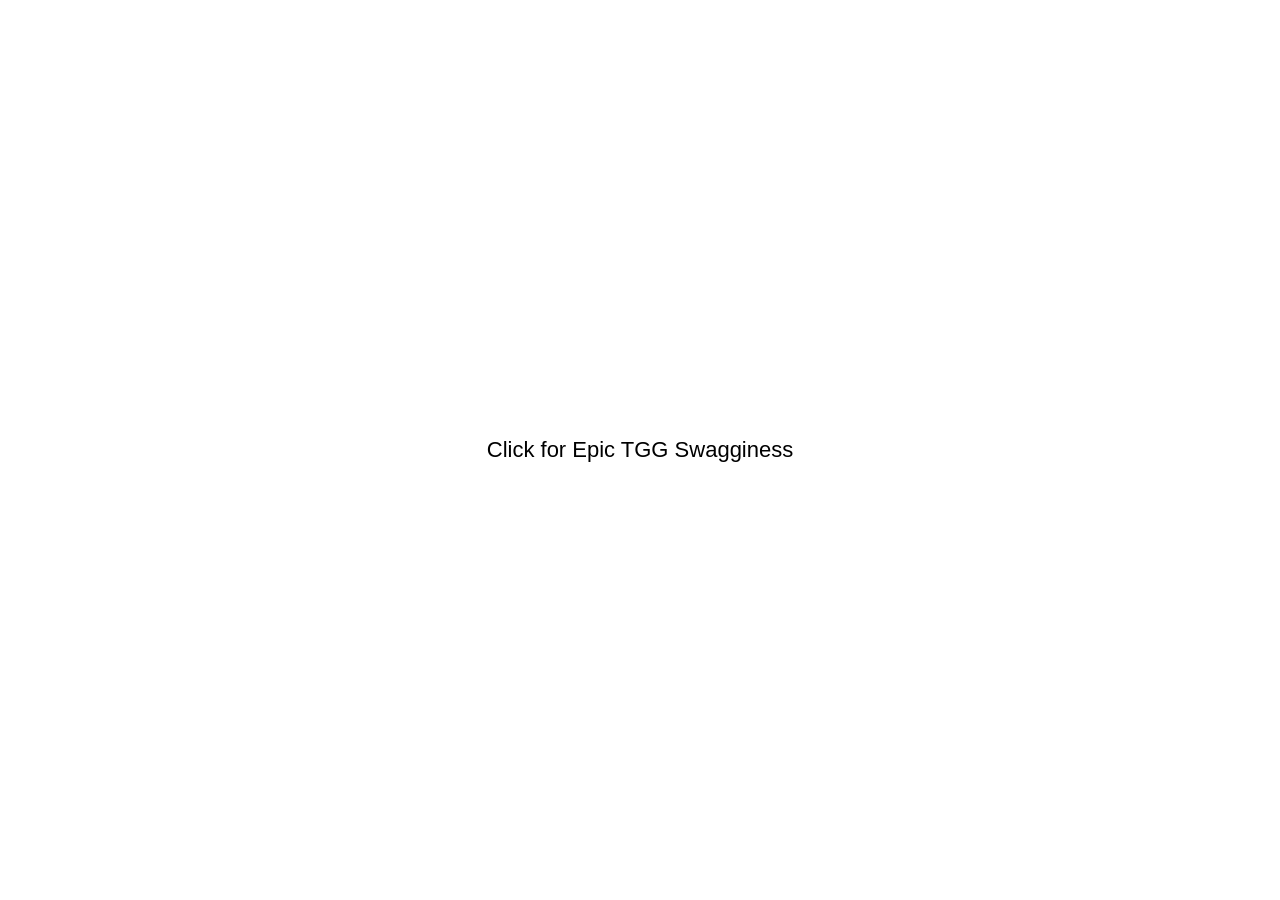
==== index.html @ 1a052678 "Add files via upload" ====
<!DOCTYPE html>
<html lang="en">
<head>
  <meta charset="UTF-8">
  <meta name="viewport" content="width=device-width, initial-scale=1.0">
  <title>Totally Good Gamers</title>

  <style>
    body {
      margin: 0;
      font-family: Arial, sans-serif;
      color: black;
      cursor: pointer;
      overflow: hidden;
    }

    /* Background image */
    .bg {
      position: fixed;
      top: 0;
      left: 0;
      width: 100%;
      height: 100%;
      background-image: url("tgg-background.jpg");
      background-size: cover;
      background-position: center;
      background-repeat: no-repeat;
      z-index: -2;
    }

    /* Dark overlay */
    .overlay {
      position: fixed;
      top: 0;
      left: 0;
      width: 100%;
      height: 100%;
      background: rgba(0,0,0,0.55);
      z-index: -1;
    }

    /* Content */
    .content {
      text-align: center;
      padding-top: 80px;
    }

    a {
      color: #ff4d4d;
      text-decoration: none;
      font-weight: bold;
    }

    a:hover {
      text-decoration: underline;
    }

    /* Click screen */
    #clickOverlay {
      position: fixed;
      top: 0;
      left: 0;
      width: 100%;
      height: 100%;
      background: white;
      display: flex;
      align-items: center;
      justify-content: center;
      font-size: 22px;
      z-index: 10;
    }

    iframe {
      display: none;
    }
  </style>
</head>

<body onclick="startMusic()">

  <!-- Background -->
  <div class="bg"></div>
  

  <!-- Click to start -->
  <div id="clickOverlay">Click for Epic TGG Swagginess</div>

  <!-- Content -->
  <div class="content">
    <h1>Totally Good Gamers : Official Website</h1>
    <p>coming as soon as Nick stops being lazy 😎</p>

    <p>
      🔗 YouTube:
      <a href="https://www.youtube.com/@YOUR_CHANNEL" target="_blank">
        Totally Good Gamers Channel
      </a>
    </p>
  </div>

  <!-- Hidden YouTube music -->
  <iframe id="music"
    src="https://www.youtube.com/embed/r_KrfgRyVD4?enablejsapi=1"
    allow="autoplay; encrypted-media">
  </iframe>

  <script>
    function startMusic() {
      document.getElementById("clickOverlay").style.display = "none";

      document.getElementById("music").src =
        "https://www.youtube.com/embed/r_KrfgRyVD4?autoplay=1&mute=0";
    }
  </script>

</body>
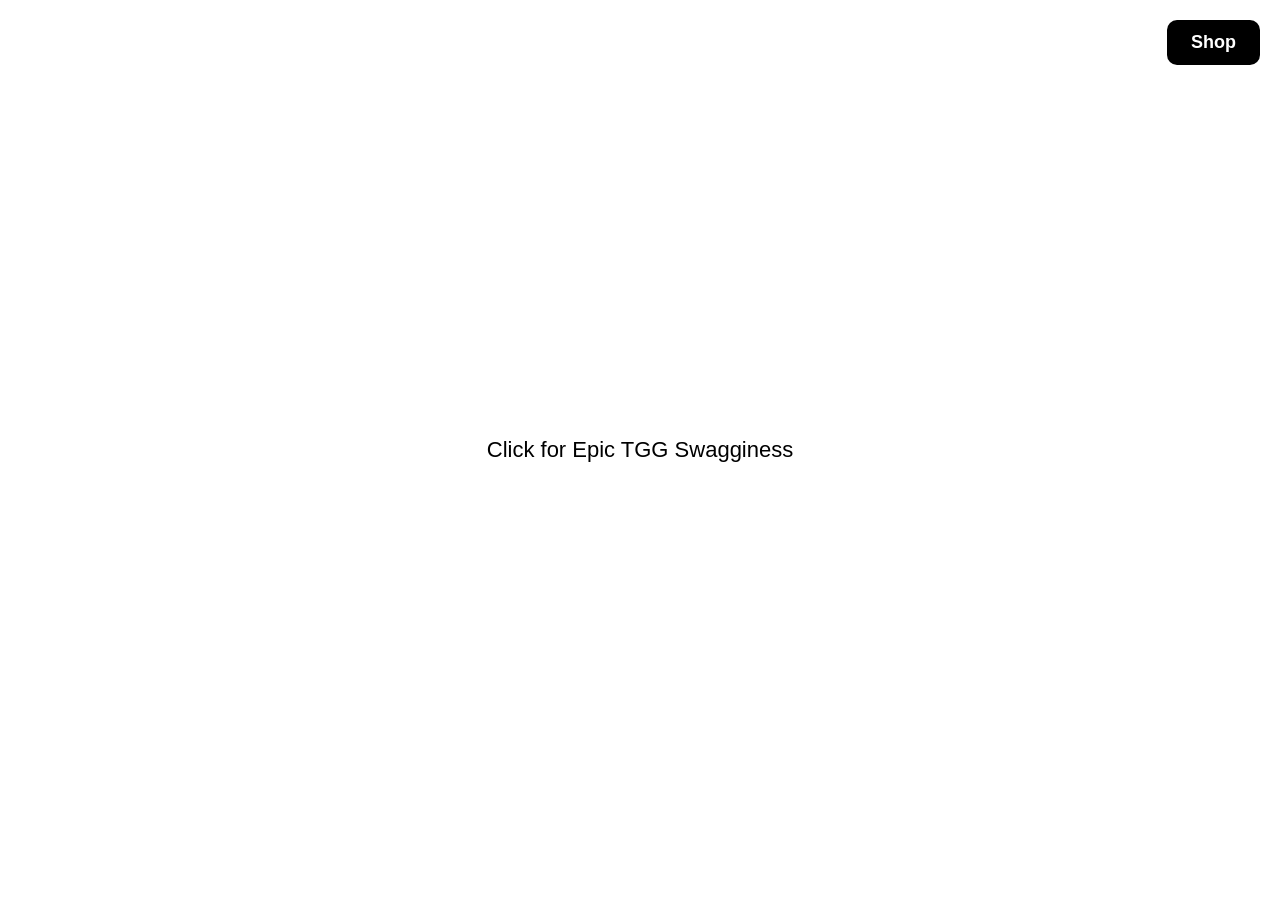
==== commit 11ecea82: "Add files via upload" ====
--- a/index.html
+++ b/index.html
@@ -28,16 +28,33 @@
       z-index: -2;
     }
 
-    /* Dark overlay */
-    .overlay {
+    /* SHOP BUTTON */
+    .shop-btn {
       position: fixed;
-      top: 0;
-      left: 0;
-      width: 100%;
-      height: 100%;
-      background: rgba(0,0,0,0.55);
-      z-index: -1;
+      top: 20px;
+      right: 20px;
+
+      background: black;
+      color: white;
+
+      padding: 12px 24px;
+      border-radius: 10px;
+
+      text-decoration: none;
+      font-size: 18px;
+      font-weight: bold;
+
+      transition: 0.3s ease;
+      z-index: 9999;
     }
+
+    .shop-btn:hover {
+      background: white;
+      color: black;
+      transform: scale(1.05);
+    }
+
+    
 
     /* Content */
     .content {
@@ -46,7 +63,7 @@
     }
 
     a {
-      color: #ff4d4d;
+      color: black;
       text-decoration: none;
       font-weight: bold;
     }
@@ -80,7 +97,12 @@
 
   <!-- Background -->
   <div class="bg"></div>
-  
+
+  <!-- Overlay -->
+  <div class="overlay"></div>
+
+  <!-- SHOP BUTTON -->
+  <a href="https://totallygoodgamers.shop/" class="shop-btn" target="_blank">Shop</a>
 
   <!-- Click to start -->
   <div id="clickOverlay">Click for Epic TGG Swagginess</div>
@@ -92,8 +114,15 @@
 
     <p>
       🔗 YouTube:
-      <a href="https://www.youtube.com/@YOUR_CHANNEL" target="_blank">
+      <a href="https://www.youtube.com/@TotallyGoodGamers" target="_blank">
         Totally Good Gamers Channel
+      </a>
+    </p>
+
+    <p>
+      🔗 Discord:
+      <a href="https://www.discord.gg/tggyt" target="_blank">
+        Discord Server
       </a>
     </p>
   </div>
@@ -113,4 +142,10 @@
     }
   </script>
 
-</body>+  <!-- AdSense -->
+  <script async
+    src="https://pagead2.googlesyndication.com/pagead/js/adsbygoogle.js?client=ca-pub-6956320025992349"
+    crossorigin="anonymous"></script>
+
+</body>
+</html>
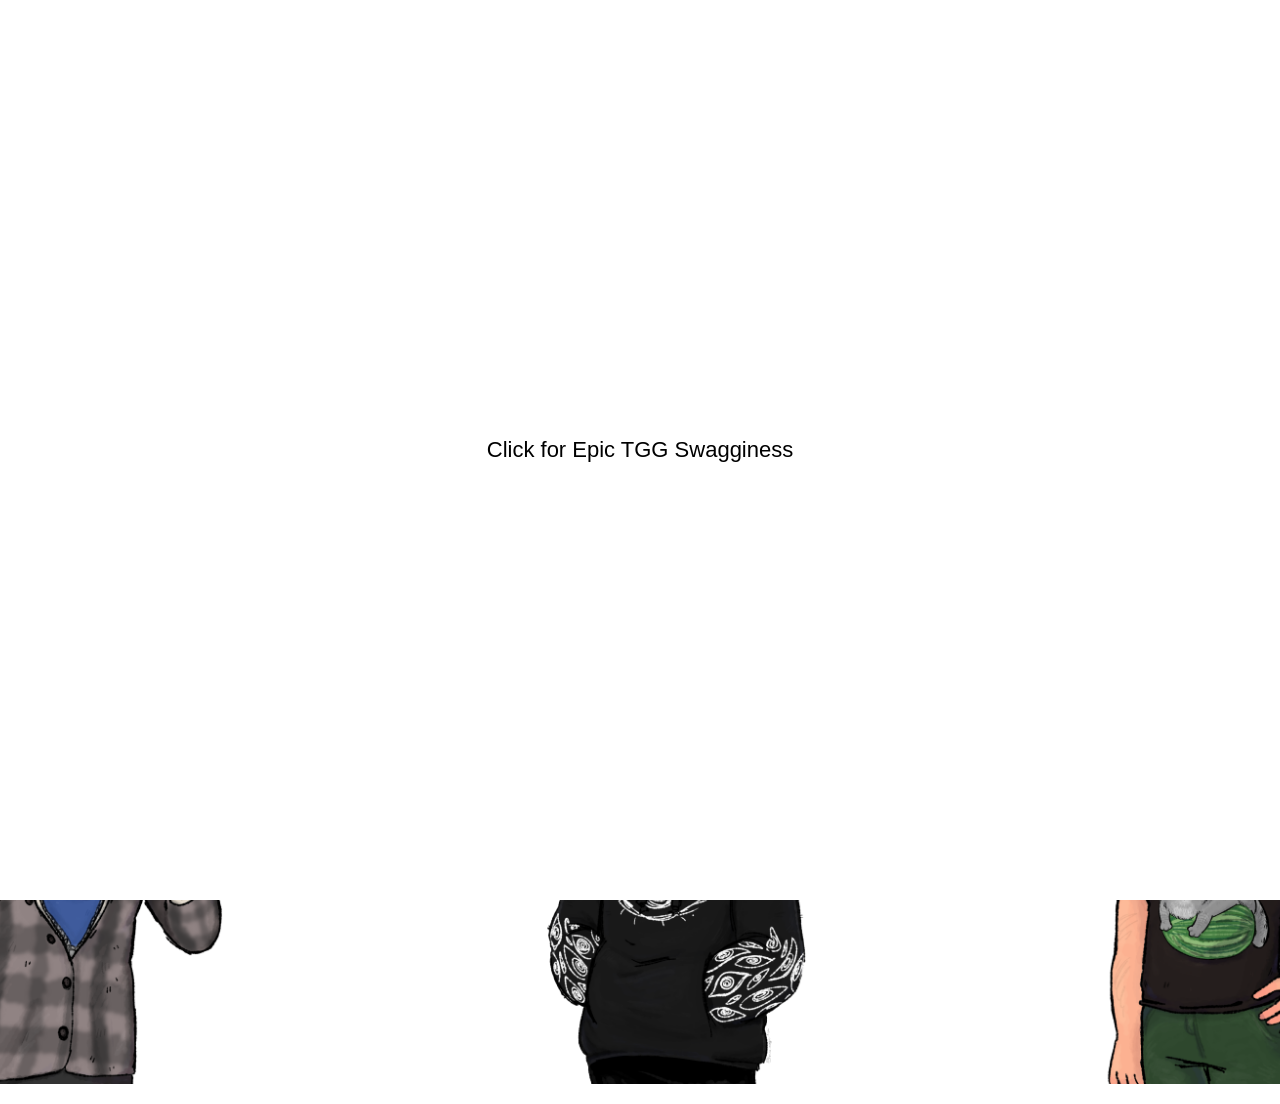
==== commit b6c7d05b: "Add files via upload" ====
--- a/index.html
+++ b/index.html
@@ -4,148 +4,64 @@
   <meta charset="UTF-8">
   <meta name="viewport" content="width=device-width, initial-scale=1.0">
   <title>Totally Good Gamers</title>
-
-  <style>
-    body {
-      margin: 0;
-      font-family: Arial, sans-serif;
-      color: black;
-      cursor: pointer;
-      overflow: hidden;
-    }
-
-    /* Background image */
-    .bg {
-      position: fixed;
-      top: 0;
-      left: 0;
-      width: 100%;
-      height: 100%;
-      background-image: url("tgg-background.jpg");
-      background-size: cover;
-      background-position: center;
-      background-repeat: no-repeat;
-      z-index: -2;
-    }
-
-    /* SHOP BUTTON */
-    .shop-btn {
-      position: fixed;
-      top: 20px;
-      right: 20px;
-
-      background: black;
-      color: white;
-
-      padding: 12px 24px;
-      border-radius: 10px;
-
-      text-decoration: none;
-      font-size: 18px;
-      font-weight: bold;
-
-      transition: 0.3s ease;
-      z-index: 9999;
-    }
-
-    .shop-btn:hover {
-      background: white;
-      color: black;
-      transform: scale(1.05);
-    }
-
-    
-
-    /* Content */
-    .content {
-      text-align: center;
-      padding-top: 80px;
-    }
-
-    a {
-      color: black;
-      text-decoration: none;
-      font-weight: bold;
-    }
-
-    a:hover {
-      text-decoration: underline;
-    }
-
-    /* Click screen */
-    #clickOverlay {
-      position: fixed;
-      top: 0;
-      left: 0;
-      width: 100%;
-      height: 100%;
-      background: white;
-      display: flex;
-      align-items: center;
-      justify-content: center;
-      font-size: 22px;
-      z-index: 10;
-    }
-
-    iframe {
-      display: none;
-    }
-  </style>
+  <link rel="stylesheet" href="styles.css">
 </head>
 
 <body onclick="startMusic()">
 
-  <!-- Background -->
   <div class="bg"></div>
 
-  <!-- Overlay -->
-  <div class="overlay"></div>
+ 
 
-  <!-- SHOP BUTTON -->
-  <a href="https://totallygoodgamers.shop/" class="shop-btn" target="_blank">Shop</a>
+ 
 
-  <!-- Click to start -->
   <div id="clickOverlay">Click for Epic TGG Swagginess</div>
+ 
+  <main class="content">
+    <nav class="topnav">
+    <ul>
+      <li><a class="active" href="index.html"><img class="navicon" src="home-icon.png"></a></li>
+      <li><a href="https://totallygoodgamers.shop/"><img class="navicon" src="shop-icon.png"></a></li>
+      <li><a href="about.html"><img class="navicon" src="about-icon.png"></a></li>
+    </ul>
+  </nav>
+    <a href="https://www.youtube.com/@TotallyGoodGamers"><img class="logo" src="logo1.png" alt="Totally Good Gamers Logo" class="logo"></a>
 
-  <!-- Content -->
-  <div class="content">
-    <h1>Totally Good Gamers : Official Website</h1>
-    <p>coming as soon as Nick stops being lazy 😎</p>
+    <div class="tgg-crew">
+      <img class="noah" src="noah.png" alt="Swaggy noah">
+      <img class="blake" src="blake.png" alt="Swaggy blake">
+      <img class="nick" src="nick.png" alt="Swaggy nick">
+    </div>
+</main>
 
-    <p>
-      🔗 YouTube:
-      <a href="https://www.youtube.com/@TotallyGoodGamers" target="_blank">
-        Totally Good Gamers Channel
-      </a>
-    </p>
+   
 
-    <p>
-      🔗 Discord:
-      <a href="https://www.discord.gg/tggyt" target="_blank">
-        Discord Server
-      </a>
-    </p>
-  </div>
-
-  <!-- Hidden YouTube music -->
-  <iframe id="music"
+  <iframe
+    id="music"
     src="https://www.youtube.com/embed/r_KrfgRyVD4?enablejsapi=1"
-    allow="autoplay; encrypted-media">
+    allow="autoplay; encrypted-media"
+    style="display: none;">
   </iframe>
 
   <script>
+    let musicStarted = false;
+
     function startMusic() {
+      if (musicStarted) return;
+
+      musicStarted = true;
+
       document.getElementById("clickOverlay").style.display = "none";
-
+document.querySelector(".topnav").style.display = "block";
       document.getElementById("music").src =
         "https://www.youtube.com/embed/r_KrfgRyVD4?autoplay=1&mute=0";
     }
   </script>
 
-  <!-- AdSense -->
   <script async
     src="https://pagead2.googlesyndication.com/pagead/js/adsbygoogle.js?client=ca-pub-6956320025992349"
-    crossorigin="anonymous"></script>
+    crossorigin="anonymous">
+  </script>
 
 </body>
 </html>
--- a/styles.css
+++ b/styles.css
@@ -0,0 +1,199 @@
+* {
+      margin: 0;
+      padding: 0;
+      box-sizing: border-box;
+    }
+
+    body {
+      font-family: Arial, sans-serif;
+      color: white;
+      overflow-x: hidden;
+      overflow-y: auto;
+    }
+    ul {
+  list-style-type:none;
+  margin: 0;
+  padding: 0;
+  background-color: #801212;
+  display: flex;
+  justify-content: center;
+  color:white;
+}
+.navicon
+{
+    width:300px;
+    height:300px;
+}
+.topnav {
+    width: 100%;
+    position: fixed;
+    top: 0;
+    left: 0;
+    z-index: 1000;
+     background: transparent;
+     display: none;
+}
+
+.topnav ul {
+    list-style: none;
+    margin: 0;
+    padding: 15px;
+    display: flex;
+    justify-content: center;
+    gap: 20px;
+     background: transparent;
+}
+
+.topnav li {
+    display: inline;
+}
+.tgg-crew
+{
+   display: flex;
+    justify-content: center;
+    gap: 40px;
+
+    margin-top: -300px;
+}
+.noah
+{
+    padding:left;
+    width: 500px;
+    height:500px;
+}
+.noah:hover
+{
+   transform: translateY(-4px) scale(1.02);
+  filter: drop-shadow(0 10px 15px rgba(0,0,0,0.2));
+} 
+.nick
+{
+    padding:right;
+    width: 500px;
+    height:500px;
+}
+.nick:hover
+{
+   transform: translateY(-4px) scale(1.02);
+  filter: drop-shadow(0 10px 15px rgba(0,0,0,0.2));
+} 
+.blake
+{
+    padding:center;
+    width: 500px;
+    height:500px;
+}
+.blake:hover
+{
+    transform: translateY(-4px) scale(1.02);
+  filter: drop-shadow(0 10px 15px rgba(0,0,0,0.2));
+}
+.topnav a {
+    color: white;
+    text-decoration: none;
+    font-size: 20px;
+    font-weight: bold;
+}
+
+.topnav a:hover {
+    color: #ffcc00;
+    transform: translateY(-4px) scale(1.02);
+  filter: drop-shadow(0 10px 15px rgba(0,0,0,0.2));
+}
+
+ul li {
+  float: left;
+  
+}
+.logo:hover{
+    transform: translateY(-4px) scale(1.02);
+  filter: drop-shadow(0 10px 15px rgba(0,0,0,0.2));
+}
+  
+.location:link, .location:visited
+{
+    color:red;
+}
+  
+ul li a {
+  display: block;
+  color: white;
+  text-align: center;
+  padding: 14px 16px;
+  text-decoration: none;
+}
+    body {
+      margin: 0;
+      font-family: Arial, sans-serif;
+      color: black;
+      cursor: pointer;
+      overflow: hidden;
+    }
+
+    /* Background image */
+    .bg {
+      position: fixed;
+      top: 0;
+      left: 0;
+      width: 100%;
+      height: 100%;
+      background-image: url("tgg-background.jpg");
+      background-size: cover;
+      background-position: center;
+      background-repeat: no-repeat;
+      z-index: -2;
+    }
+    .content{
+       
+    min-height: 100vh;
+
+      display: flex;
+      flex-direction: column;
+      justify-content: center;
+      align-items: center;
+
+      text-align: center;
+      padding: 20px;
+      
+    }
+
+    
+  
+
+    
+
+    /* Content */
+    .content {
+      text-align: center;
+      padding-top: 80px;
+    }
+
+    a {
+      color: black;
+      text-decoration: none;
+      font-weight: bold;
+    }
+
+    a:hover {
+      text-decoration: underline;
+    }
+
+    /* Click screen */
+    #clickOverlay {
+
+      position: fixed;
+      top: 0;
+      left: 0;
+      width: 100%;
+      height: 100%;
+      background: white;
+      display: flex;
+      align-items: center;
+      justify-content: center;
+      font-size: 22px;
+      z-index: 10;
+    }
+
+    iframe {
+      display: none;
+    }
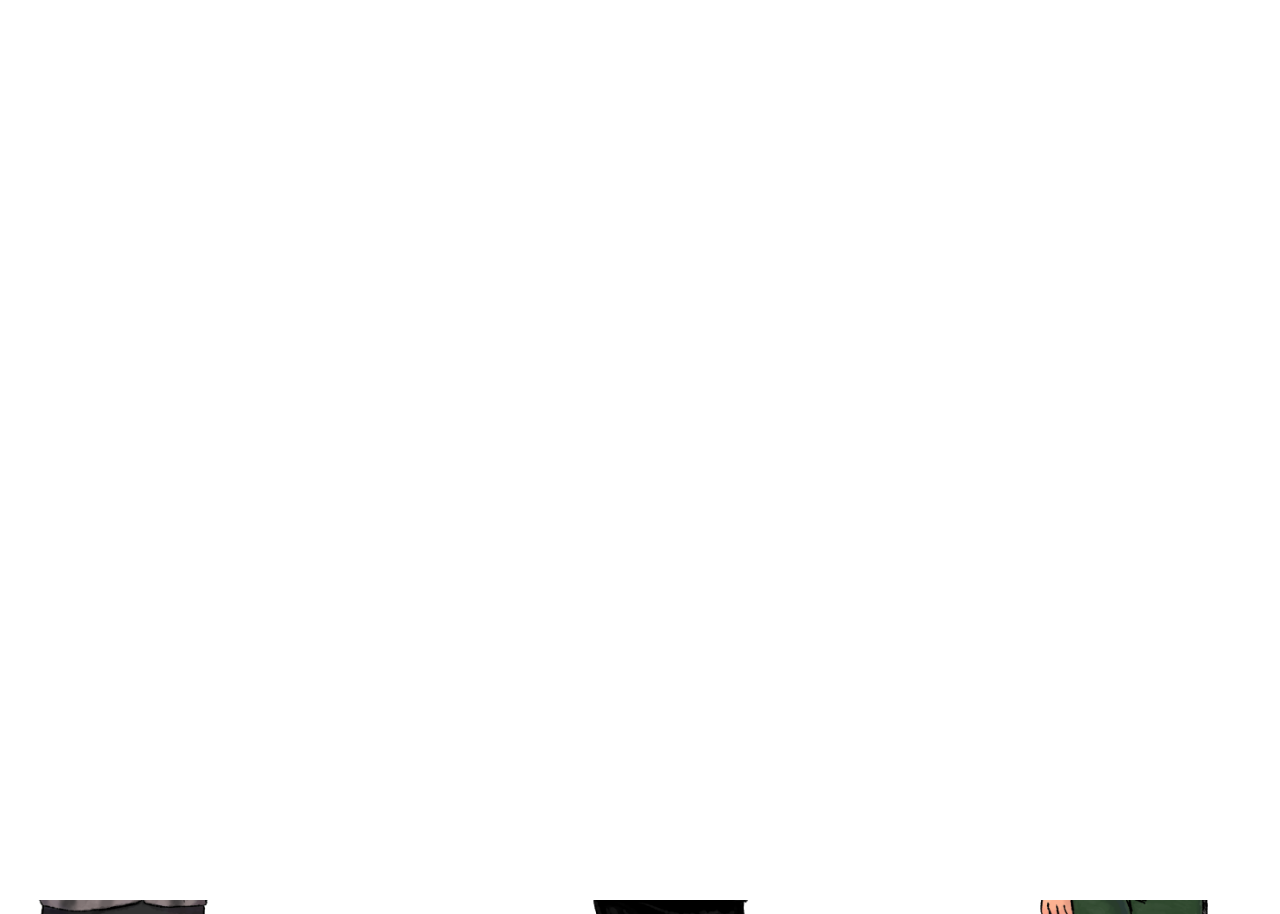
==== commit 96d76142: "Add files via upload" ====
--- a/index.html
+++ b/index.html
@@ -32,6 +32,7 @@
       <img class="blake" src="blake.png" alt="Swaggy blake">
       <img class="nick" src="nick.png" alt="Swaggy nick">
     </div>
+    <img class="logo2" src="log2.png">
 </main>
 
    
--- a/styles.css
+++ b/styles.css
@@ -1,199 +1,236 @@
-* {
-      margin: 0;
-      padding: 0;
-      box-sizing: border-box;
-    }
-
-    body {
-      font-family: Arial, sans-serif;
-      color: white;
-      overflow-x: hidden;
-      overflow-y: auto;
-    }
-    ul {
-  list-style-type:none;
-  margin: 0;
-  padding: 0;
-  background-color: #801212;
-  display: flex;
-  justify-content: center;
-  color:white;
-}
-.navicon
+*{
+    margin:0;
+    padding:0;
+    box-sizing:border-box;
+}
+
+/* BODY */
+body{
+    font-family:Arial,sans-serif;
+    color:white;
+    cursor:pointer;
+    overflow-x:hidden;
+    overflow-y:auto;
+}
+
+/* BACKGROUND */
+.bg{
+    position:fixed;
+    top:0;
+    left:0;
+    width:100%;
+    height:100%;
+    background-image:url("tgg-background.jpg");
+    background-size:cover;
+    background-position:center;
+    background-repeat:no-repeat;
+    z-index:-2;
+}
+
+/* MAIN CONTENT */
+.content{
+    min-height:100vh;
+    display:flex;
+    flex-direction:column;
+    align-items:center;
+    justify-content:flex-start;
+    text-align:center;
+    padding-top:20px;
+}
+
+/* NAVIGATION */
+.topnav{
+    width:100%;
+    position:fixed;
+    top:0;
+    left:0;
+    z-index:1000;
+    display:none;
+    background:transparent;
+}
+
+.topnav ul{
+    list-style:none;
+    display:flex;
+    justify-content:center;
+    align-items:center;
+    gap:10px;
+    padding:5px 0;
+    background:transparent;
+}
+
+.topnav li{
+    display:flex;
+}
+
+.topnav a{
+    text-decoration:none;
+    transition:.3s;
+}
+
+.topnav a:hover{
+    transform:translateY(-4px) scale(1.02);
+    filter:drop-shadow(0 10px 15px rgba(0,0,0,.25));
+}
+
+.navicon{
+    width:120px;
+    height:auto;
+}
+
+/* LOGO */
+.logo{
+    width:550px;
+    max-width:90vw;
+    height:auto;
+    margin-top:40px;
+    transition:.3s;
+}
+
+.logo:hover{
+    transform:translateY(-4px) scale(1.02);
+    filter:drop-shadow(0 10px 15px rgba(0,0,0,.25));
+}
+.logo2
 {
-    width:300px;
-    height:300px;
-}
-.topnav {
-    width: 100%;
-    position: fixed;
-    top: 0;
-    left: 0;
-    z-index: 1000;
-     background: transparent;
-     display: none;
-}
-
-.topnav ul {
-    list-style: none;
-    margin: 0;
-    padding: 15px;
-    display: flex;
-    justify-content: center;
-    gap: 20px;
-     background: transparent;
-}
-
-.topnav li {
-    display: inline;
-}
-.tgg-crew
-{
-   display: flex;
-    justify-content: center;
-    gap: 40px;
-
-    margin-top: -300px;
-}
-.noah
-{
-    padding:left;
-    width: 500px;
-    height:500px;
-}
-.noah:hover
-{
-   transform: translateY(-4px) scale(1.02);
-  filter: drop-shadow(0 10px 15px rgba(0,0,0,0.2));
-} 
-.nick
-{
-    padding:right;
-    width: 500px;
-    height:500px;
-}
-.nick:hover
-{
-   transform: translateY(-4px) scale(1.02);
-  filter: drop-shadow(0 10px 15px rgba(0,0,0,0.2));
-} 
-.blake
-{
-    padding:center;
-    width: 500px;
-    height:500px;
-}
-.blake:hover
-{
-    transform: translateY(-4px) scale(1.02);
-  filter: drop-shadow(0 10px 15px rgba(0,0,0,0.2));
-}
-.topnav a {
-    color: white;
-    text-decoration: none;
-    font-size: 20px;
-    font-weight: bold;
-}
-
-.topnav a:hover {
-    color: #ffcc00;
-    transform: translateY(-4px) scale(1.02);
-  filter: drop-shadow(0 10px 15px rgba(0,0,0,0.2));
-}
-
-ul li {
-  float: left;
+    width:1500px;
+    height:auto;
+    margin-top:-250px;
+}
+
+/* CREW */
+.tgg-crew{
+    display:flex;
+    justify-content:center;
+    align-items:flex-end;
+    gap:15px;
+    margin-top:-150px;
+}
+
+.noah,
+.nick,
+.blake{
+    width:450px;
+    height:auto;
+    object-fit:contain;
+    transition:.3s;
+}
+
+.noah:hover,
+.nick:hover,
+.blake:hover{
+    transform:translateY(-4px) scale(1.02);
+    filter:drop-shadow(0 10px 15px rgba(0,0,0,.25));
+}
+
+/* LINKS */
+a{
+    color:white;
+    text-decoration:none;
+    font-weight:bold;
+}
+
+.location:link,
+.location:visited{
+    color:red;
+}
+
+/* CLICK OVERLAY */
+#clickOverlay{
+    position:fixed;
+    inset:0;
+    background:white;
+    display:flex;
+    align-items:center;
+    justify-content:center;
+    font-size:22px;
+    z-index:10;
+}
+
+/* IFRAME */
+iframe{
+    display:none;
+}
+
+/* ========================= */
+/* MOBILE */
+/* ========================= */
+
+@media screen and (max-width:768px){
+
+    .content{
+        min-height:100vh;
+        padding-top:0;
+    }
+
+    /* NAVBAR */
+    .topnav ul{
+        gap:4px;
+        padding:0;
+    }
+
+    .navicon{
+        width:85px;
+        height:auto;
+    }
+
+    /* LOGO */
+    .logo{
+        
+        width:260px;
+        max-width:80vw;
+        margin-top:-35px;
+        margin-bottom:-100px;
+    }
+      .logo2 {
+        width: 100vw;
+        height: auto;
+        margin-top: 280px;
+    }
+
+    /* CREW */
+    .tgg-crew{
+        width:100%;
+        display:flex;
+        justify-content:center;
+        align-items:flex-end;
+        gap:0;
+        margin-top:0;
+    }
+
+    .noah,
+    .nick,
+    .blake{
+        width:55vw;
+        max-width:300px;
+        height:auto;
+        object-fit:contain;
+        margin-bottom:-300px;
+    }
+    .noah:hover,
+.nick:hover,
+.blake:hover{
+    transform:translateY(-4px) scale(1.02);
+    filter:drop-shadow(0 10px 15px rgba(0,0,0,.25));
+}
+.noah {
+    margin-right: -80px;
+}
+
+.nick {
+    margin-left: -105px;
   
 }
-.logo:hover{
-    transform: translateY(-4px) scale(1.02);
-  filter: drop-shadow(0 10px 15px rgba(0,0,0,0.2));
-}
-  
-.location:link, .location:visited
-{
-    color:red;
-}
-  
-ul li a {
-  display: block;
-  color: white;
-  text-align: center;
-  padding: 14px 16px;
-  text-decoration: none;
-}
-    body {
-      margin: 0;
-      font-family: Arial, sans-serif;
-      color: black;
-      cursor: pointer;
-      overflow: hidden;
-    }
-
-    /* Background image */
-    .bg {
-      position: fixed;
-      top: 0;
-      left: 0;
-      width: 100%;
-      height: 100%;
-      background-image: url("tgg-background.jpg");
-      background-size: cover;
-      background-position: center;
-      background-repeat: no-repeat;
-      z-index: -2;
-    }
-    .content{
-       
-    min-height: 100vh;
-
-      display: flex;
-      flex-direction: column;
-      justify-content: center;
-      align-items: center;
-
-      text-align: center;
-      padding: 20px;
-      
-    }
-
-    
-  
-
-    
-
-    /* Content */
-    .content {
-      text-align: center;
-      padding-top: 80px;
-    }
-
-    a {
-      color: black;
-      text-decoration: none;
-      font-weight: bold;
-    }
-
-    a:hover {
-      text-decoration: underline;
-    }
-
-    /* Click screen */
-    #clickOverlay {
-
-      position: fixed;
-      top: 0;
-      left: 0;
-      width: 100%;
-      height: 100%;
-      background: white;
-      display: flex;
-      align-items: center;
-      justify-content: center;
-      font-size: 22px;
-      z-index: 10;
-    }
-
-    iframe {
-      display: none;
-    }
+
+.blake {
+    margin-left: -40px;
+}
+
+    /* OVERLAY */
+    #clickOverlay{
+        font-size:18px;
+        text-align:center;
+        color:black;
+        padding:20px;
+    }
+}
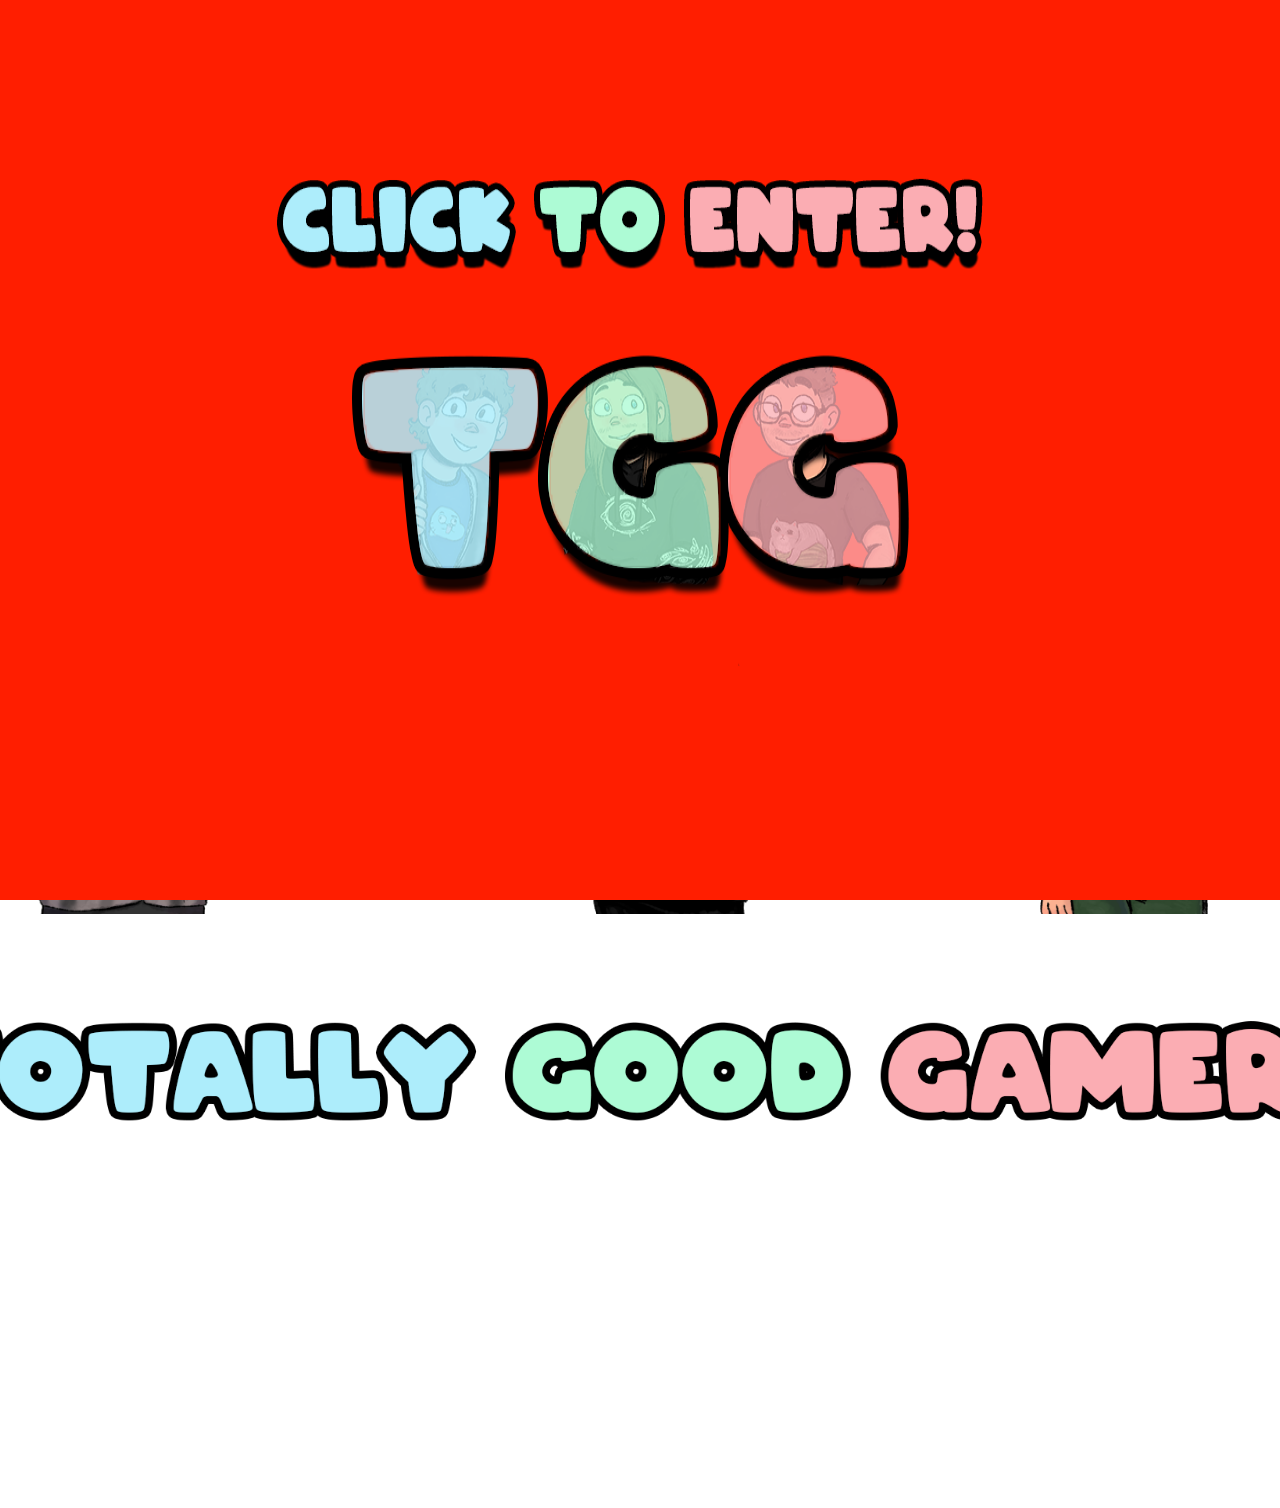
==== commit b780f1b7: "Add files via upload" ====
--- a/index.html
+++ b/index.html
@@ -15,7 +15,10 @@
 
  
 
-  <div id="clickOverlay">Click for Epic TGG Swagginess</div>
+  <div class="clickOverlay" id="clickOverlay">
+
+    <img class="splash" src="cta.png" alt="TGG" align:center>
+</div>
  
   <main class="content">
     <nav class="topnav">
--- a/styles.css
+++ b/styles.css
@@ -97,6 +97,12 @@
     height:auto;
     margin-top:-250px;
 }
+.splash
+{
+    align-items: center;
+    width:800px;
+    height:auto;
+}
 
 /* CREW */
 .tgg-crew{
@@ -139,14 +145,18 @@
 #clickOverlay{
     position:fixed;
     inset:0;
-    background:white;
-    display:flex;
-    align-items:center;
+    background : rgb(255, 30, 0);
+    display:flex;
+    text-align: center;
     justify-content:center;
     font-size:22px;
-    z-index:10;
-}
-
+    
+}
+.splash:hover
+{
+  transform:translateY(-4px) scale(1.02);
+    filter:drop-shadow(0 10px 15px rgba(0,0,0,.25));
+}
 /* IFRAME */
 iframe{
     display:none;
@@ -232,5 +242,6 @@
         text-align:center;
         color:black;
         padding:20px;
+       
     }
 }
